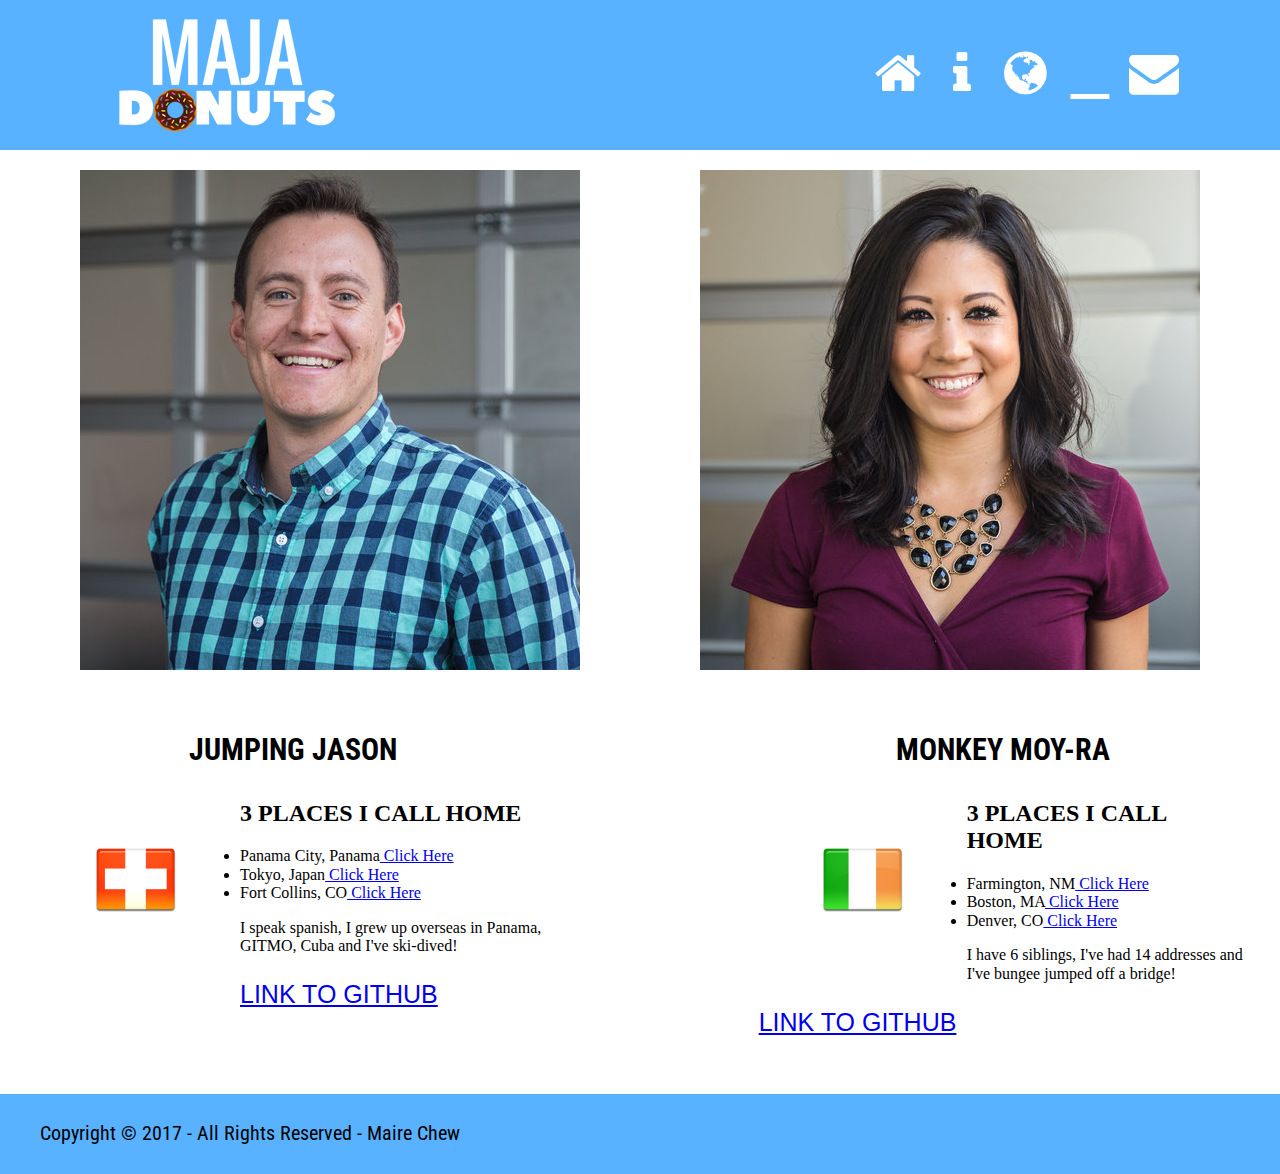
==== about-us.html @ 3024246f "initial web design" ====
<!DOCTYPE html>
<html>
  <head>
    <meta charset="utf-8">
    <title>Maire Chew | Simple Site Project</title>
    <link rel="stylesheet" href="normalize.css">
    <link rel="stylesheet" href="style.css">
    <link rel="stylesheet" href="https://cdnjs.cloudflare.com/ajax/libs/font-awesome/4.7.0/css/font-awesome.min.css">
    <link href="https://fonts.googleapis.com/css?family=Dancing+Script" rel="stylesheet">
    <link href="https://fonts.googleapis.com/css?family=Roboto+Condensed" rel="stylesheet">

  </head>

  <body>

<!-- navigation bar -->
    <header class="wrapping">
        <div>
          <h1 class="logo"><img src="./images/logo.png" alt=""></h1>
        </div>

        <nav class="nav">

              <a href="index.html"><i class="fa fa-home"></i></a>
              <a href="about-us.html"><i class="fa fa-info"></i></a>
              <a href="#"><i class="fa fa-globe"></i></a>
              <a href="#"><i class="fa-rss-square"></i></a>
              <a href="#"><i class="fa fa-envelope"></i></a>

        </nav>
      </header>

<!-- primary images -->
  <div class="about-main">
    <div class="about-photo">
      <img src="./images/jasons.jpg" alt="jason-s">
    </div>
    <div class="about-photo">
      <img src="./images/mairec.jpg" alt="maire-c">
    </div>
  </div>

<!-- three column flex -->
  <div class="three-column">

      <aside class="service-column">
          <h2 class="three-column-text logo">JUMPING JASON</h2>
          <img class="float-pic" src="./images/swiss-flag.ico" alt="img1">
          <p class="about-text">
            <header><h2>3 PLACES I CALL HOME</h2>
              </header>
                <ul>
                  <li><span>Panama City, Panama<a href="https://en.wikipedia.org/wiki/Panama_City">   Click Here</a></span></li>
                  <li><span>Tokyo, Japan<a href="https://en.wikipedia.org/wiki/Tokyo">   Click Here</a><span></li>
                  <li><span>Fort Collins, CO<a href="https://en.wikipedia.org/wiki/Fort_Collins,_Colorado">   Click Here</a></span></li>
                </ul>
                <p>I speak spanish, I grew up overseas in Panama, GITMO, Cuba and I've ski-dived!</p></p>
          <p class="about-text"><a href="https://www.dunkindonuts.com/en" target="_blank">LINK TO GITHUB</a></p>
      </aside>
      <aside class="service-column">
          <h2 class="three-column-text logo">MONKEY MOY-RA</h2>
          <img class="float-pic" src="./images/irelandicon.png" alt="img3">
          <p class="about-text">
            <header><h2>3 PLACES I CALL HOME</h2>
                        </header>
                          <ul>
                            <li><span>Farmington, NM<a href="https://en.wikipedia.org/wiki/Panama_City">   Click Here</a></span></li>
                            <li><span>Boston, MA<a href="https://en.wikipedia.org/wiki/Tokyo">   Click Here</a><span></li>
                            <li><span>Denver, CO<a href="https://en.wikipedia.org/wiki/Fort_Collins,_Colorado">   Click Here</a></span></li>
                          </ul>
                          <p>I have 6 siblings, I've had 14 addresses and I've bungee jumped off a bridge!</p></p>
</p>
          <p class="about-text"><a href="https://www.galvanize.com/companies/membership" target="_blank">LINK TO GITHUB</a></p>
     </aside>
  </div>

<!-- footer -->

    <footer class="footer">Copyright &copy; 2017 - All Rights Reserved - Maire Chew </footer>

  </body>
</html>
---- style.css ----
.wrapping {
  display: flex;
  justify-content: space-around;
  height:150px;
  background-color: #59B2FF;

}

.logo {
  justify-content: flex-start;
  font-family: 'Roboto Condensed', sans-serif;
  padding: 10px;
  width: 100%
  font-size: 75px;
  margin: -0.10em;
}

.slogan {
  font-family: 'Dancing Script', cursive;
  font-size: 35px;
  box-sizing: border-box;
  margin: -0.15em;
}

.nav {
    width: 50%;
    background-color: #59B2FF;
    align-items: center;
    /*overflow: auto;*/
    /*box-sizing: border-box;*/
    display: flex;
    justify-content: flex-end;
}

.nav a {
    /*list-style-type: none;*/
    float: left;
    text-align: center;
    width: 10%;
    padding: 12px 0;
    transition: all 0.3s ease;
    color: #FFFFFF;
    font-size:50px;
}

.nav a:hover {
    background-color: #FFFFFF;
}

.main-images {
  display: flex;
  justify-content: center;
  max-width: 100%
}

.owner-photo {
  display: flex;
  justify-content:space-around;
  max-width: 100%
  height: auto;
}

.three-column {
  display: flex;
  justify-content: space-between;
}

.three-column-text {
  line-height: inherit;
  font-weight: bold;
  font-family: 'Roboto Condensed', sans-serif;
  font-size: 30px;
  text-align: center;
}
.float {
  float:left;
  width: 80px;
  height: 80px;
  margin: 2em;
  padding: 2em;
  border: 5px dotted #59B2FF;
}

.float-pic{
  float:left;
  width: 80px;
  height: 80px;
  margin: 2em;
  padding: 2em;
}

.para-text {
  font-family: 'Dancing Script', cursive;
  font-size: 25px;
}

.service-column {
  margin: 1em;
  background-color: #FFFFFF;
  padding: 1em;
}

.about-photo{
  max-width: 100%
  border-radius: 50px
}

.about-main {
  display: flex;
  justify-content: space-around;
  align-items: center;
  margin: 20px;
}

.about-text {
  font-family: 'Arial';
  font-size: 25px;

}


.footer {
    display: flex;
    box-sizing: border-box;
    padding:2em;
    justify-content: flex-start;
    align-items: center;
    height:20px;
    background-color: #59B2FF;
    font-family: 'Roboto Condensed', sans-serif;
    font-size: 20px;
  }
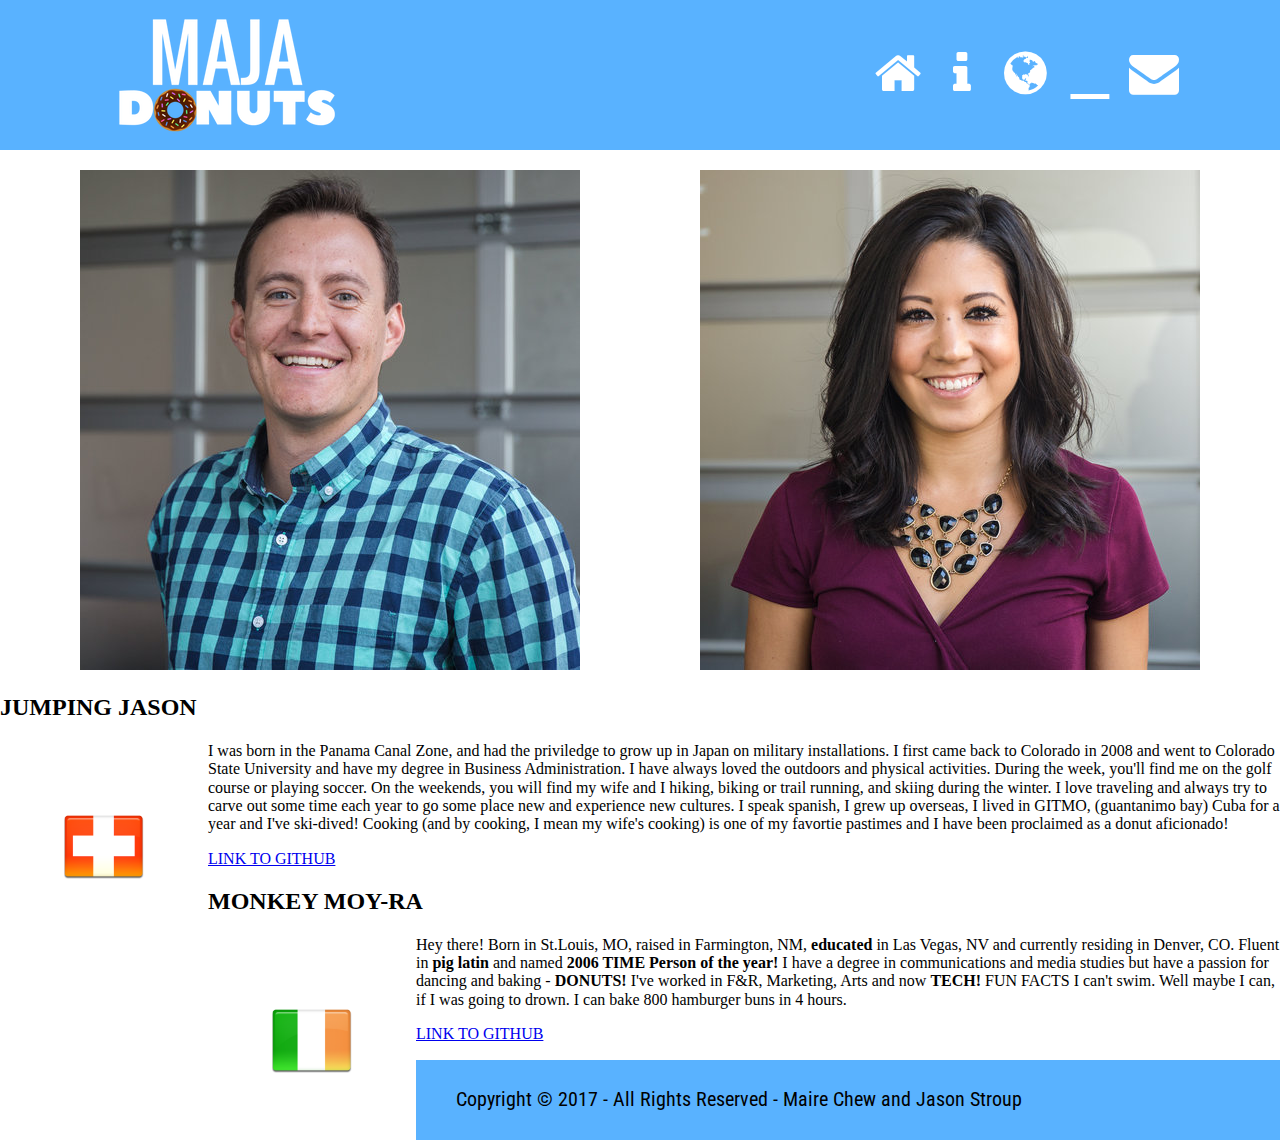
==== commit d0ef61d4: "updated header and footer" ====
--- a/about-us.html
+++ b/about-us.html
@@ -2,7 +2,7 @@
 <html>
   <head>
     <meta charset="utf-8">
-    <title>Maire Chew | Simple Site Project</title>
+    <title>MaJa Donuts | Paradise Baked</title>
     <link rel="stylesheet" href="normalize.css">
     <link rel="stylesheet" href="style.css">
     <link rel="stylesheet" href="https://cdnjs.cloudflare.com/ajax/libs/font-awesome/4.7.0/css/font-awesome.min.css">
@@ -40,43 +40,41 @@
     </div>
   </div>
 
-<!-- three column flex -->
-  <div class="three-column">
+<!-- two column flex -->
+  <div class="two-column">
+      <!-- <aside class="service-column"> -->
+          <h2>JUMPING JASON</h2>
+          <img class="float-pic" src="./images/swiss-flag.ico" alt="img1">
+          <p>
+              I was born in the Panama Canal Zone,  and had the priviledge to grow up in Japan on military installations.
+              I first came back to Colorado in 2008 and went to Colorado State University and have my degree in Business Administration.
+              I have always loved the outdoors and physical activities.  During the week, you'll find me on the golf course or playing soccer.
+              On the weekends, you will find my wife and I hiking, biking or trail running, and skiing during the winter.
+              I love traveling and always try to carve out some time each year to go some place new and experience new cultures.
+              I speak spanish, I grew up overseas, I lived in GITMO, (guantanimo bay) Cuba for a year and I've ski-dived!
+              Cooking (and by cooking, I mean my wife's cooking) is one of my favortie pastimes and I have been proclaimed as a donut aficionado!
+          <p><a href="https://www.dunkindonuts.com/en" target="_blank">LINK TO GITHUB</a></p>
+      <!-- </aside> -->
+      <!-- <aside class="service-column"> -->
+          <h2>MONKEY MOY-RA</h2>
+          <img class="float-pic" src="./images/irelandicon.png" alt="img3">
+          <p>
+            Hey there! Born in St.Louis, MO, raised in Farmington, NM, <strong>educated </strong>in Las Vegas, NV and currently residing in Denver, CO.
+            Fluent in <strong>pig latin</strong> and named <strong>2006 TIME Person of the year!</strong>
+            I have a degree in communications and media studies but have a passion for dancing and baking - <strong>DONUTS!</strong>
+            I've worked in F&amp;R, Marketing, Arts and now <strong>TECH!</strong>
+            FUN FACTS
+            I can't swim. Well maybe I can, if I was going to drown.
+            I can bake 800 hamburger buns in 4 hours.</p>
 
-      <aside class="service-column">
-          <h2 class="three-column-text logo">JUMPING JASON</h2>
-          <img class="float-pic" src="./images/swiss-flag.ico" alt="img1">
-          <p class="about-text">
-            <header><h2>3 PLACES I CALL HOME</h2>
-              </header>
-                <ul>
-                  <li><span>Panama City, Panama<a href="https://en.wikipedia.org/wiki/Panama_City">   Click Here</a></span></li>
-                  <li><span>Tokyo, Japan<a href="https://en.wikipedia.org/wiki/Tokyo">   Click Here</a><span></li>
-                  <li><span>Fort Collins, CO<a href="https://en.wikipedia.org/wiki/Fort_Collins,_Colorado">   Click Here</a></span></li>
-                </ul>
-                <p>I speak spanish, I grew up overseas in Panama, GITMO, Cuba and I've ski-dived!</p></p>
-          <p class="about-text"><a href="https://www.dunkindonuts.com/en" target="_blank">LINK TO GITHUB</a></p>
-      </aside>
-      <aside class="service-column">
-          <h2 class="three-column-text logo">MONKEY MOY-RA</h2>
-          <img class="float-pic" src="./images/irelandicon.png" alt="img3">
-          <p class="about-text">
-            <header><h2>3 PLACES I CALL HOME</h2>
-                        </header>
-                          <ul>
-                            <li><span>Farmington, NM<a href="https://en.wikipedia.org/wiki/Panama_City">   Click Here</a></span></li>
-                            <li><span>Boston, MA<a href="https://en.wikipedia.org/wiki/Tokyo">   Click Here</a><span></li>
-                            <li><span>Denver, CO<a href="https://en.wikipedia.org/wiki/Fort_Collins,_Colorado">   Click Here</a></span></li>
-                          </ul>
-                          <p>I have 6 siblings, I've had 14 addresses and I've bungee jumped off a bridge!</p></p>
-</p>
-          <p class="about-text"><a href="https://www.galvanize.com/companies/membership" target="_blank">LINK TO GITHUB</a></p>
-     </aside>
+
+          <p><a href="https://www.galvanize.com/companies/membership" target="_blank">LINK TO GITHUB</a></p>
+     <!-- </aside> -->
   </div>
 
 <!-- footer -->
 
-    <footer class="footer">Copyright &copy; 2017 - All Rights Reserved - Maire Chew </footer>
+    <footer class="footer">Copyright &copy; 2017 - All Rights Reserved - Maire Chew and Jason Stroup</footer>
 
   </body>
 </html>
